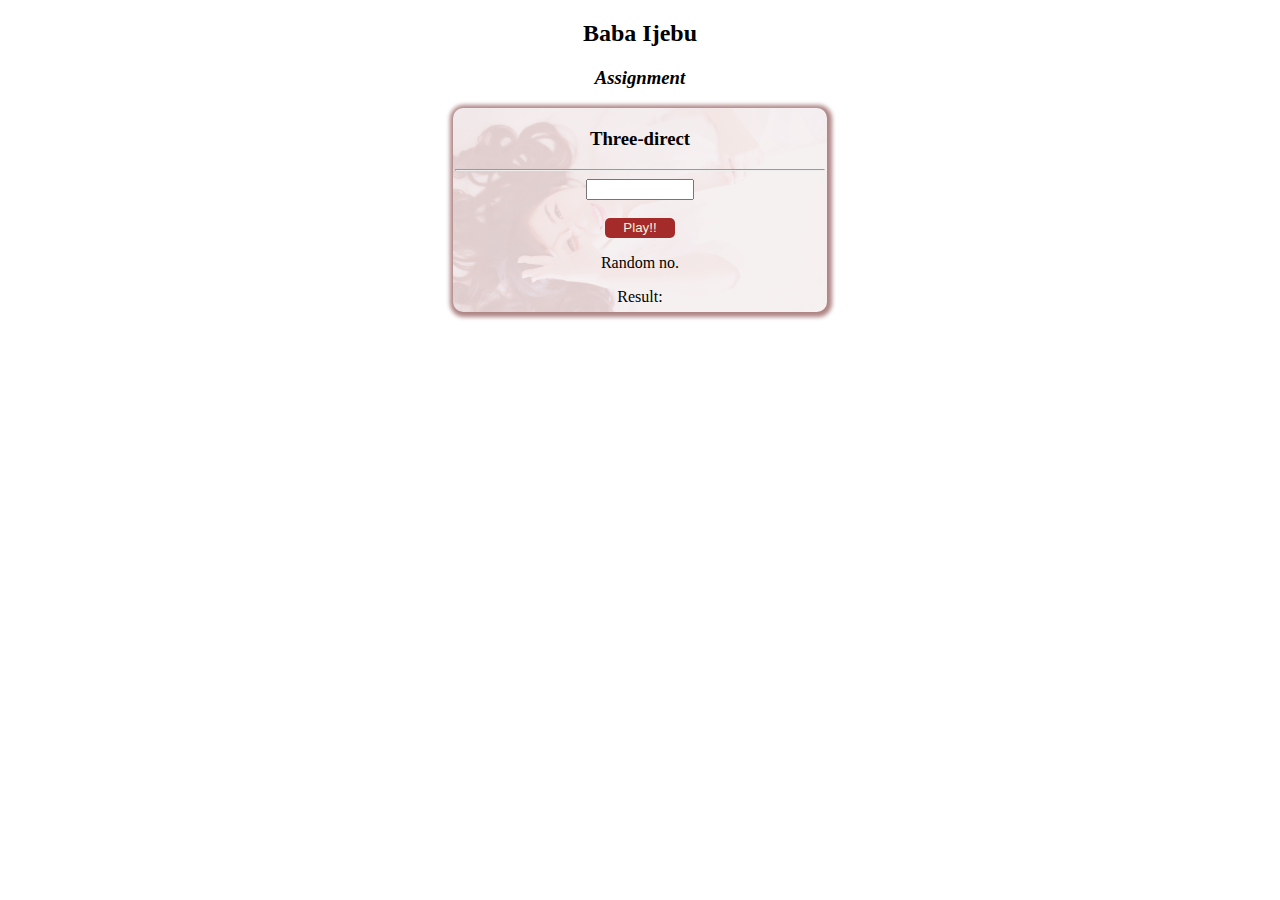
==== baba-ijebu.html @ 9f15ec34 "marvelous" ====
<!DOCTYPE html>
<html lang="en">
<head>
    <meta charset="UTF-8">
    <meta http-equiv="X-UA-Compatible" content="IE=edge">
    <meta name="viewport" content="width=device-width, initial-scale=1.0">
    <link rel="stylesheet" href="baba-ijebu.css">
    <title>Document</title>
</head>
<body>

    <h2 style="text-align: center;">Baba Ijebu</h2>
    <h3 style="text-align: center;"><i>Assignment</i></h3>
    
    <div class="baba-ijebu">
        <div class="baba">
        <h3>Three-direct</h3>
        <hr>
    <form action="">
        <!-- <input type="number" name="guess1" id="first-input">
        <input type="number" name="guess2" id="sec-input"> -->
        <input type="text" name="guess3" id="third-input"><br><br>
        <!-- <input type="submit" id="play" value="Play!!" onclick="play()"> -->
    </form>

    <button id="play" onclick="play()">Play!!</button>

    <p id="rand">Random no. <b id="random"></b></p>
    <p id="avail-no"></p>
    <p id="result1">Result: <b id="result"></b></p>

        </div>
    </div>
    <script src="baba-ijebu.js"></script>
    </body>
    </html>
---- baba-ijebu.css ----
.baba-ijebu{
    background-image: url('images/bgsexy.jpg');
    background-repeat: no-repeat;
    background-position: center;
    background-size: cover;
    background-blend-mode: soft-light;
    width: 370px;
    height: 200px;
    margin: auto;
    padding: 2px;
    border-radius: 10px;
    box-shadow: 1px 1px 4px 4px rgb(175, 133, 133);
    background-color: rgb(238, 228, 228);
    text-align: center;
  
}

@media only screen and (max-width: 600px) {
    .baba-ijebu {
        width: 80%;
        height: fit-content;
        /* display: flex;
        flex-wrap: wrap; */
    }
  }

form {
    text-align: center;
}

input {
    width: 100px;
}

#play {
    width: 70px;
    height: 20px;
    background-color: brown;
    color: beige;
    border-radius: 5px;
    border: none;
}
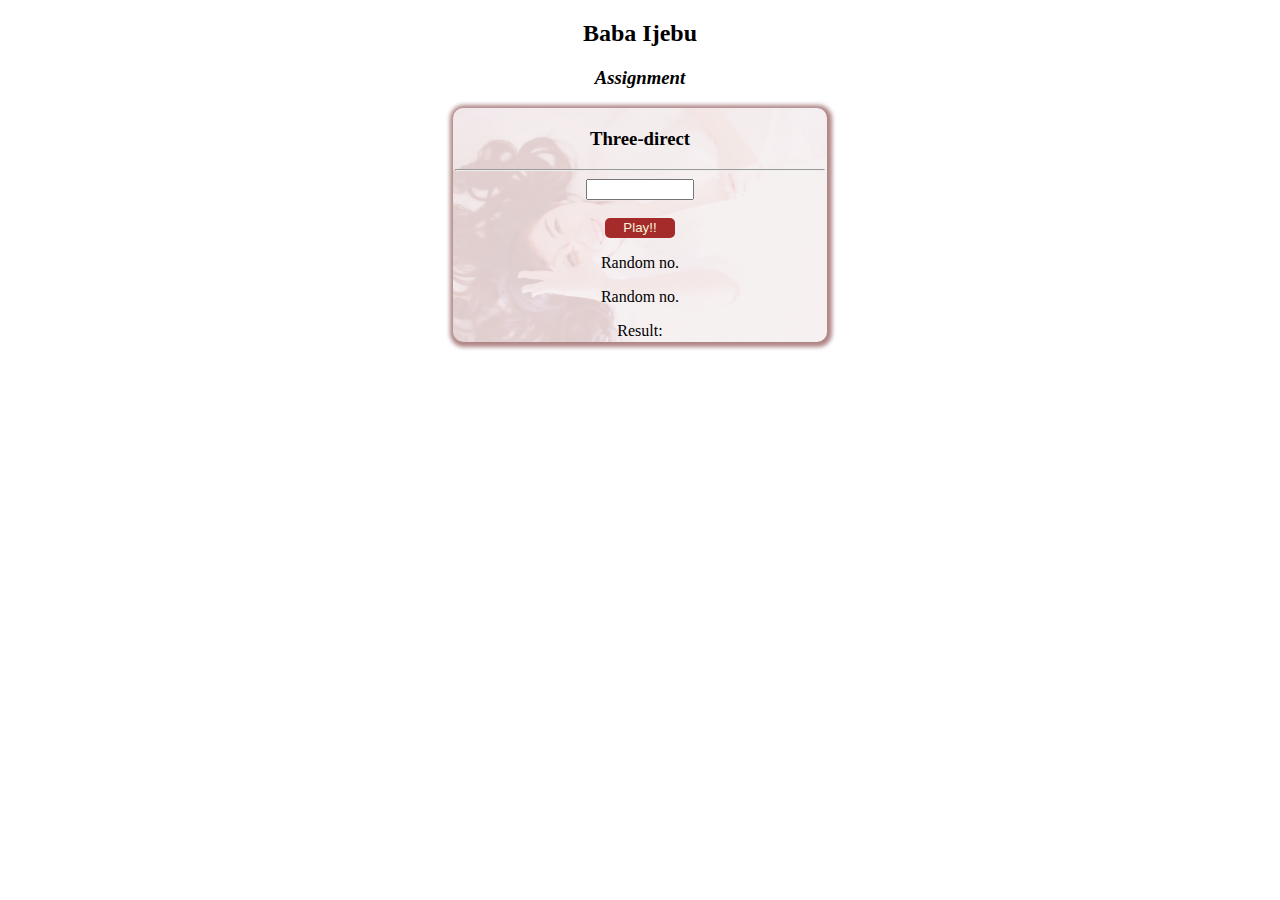
==== commit 43014590: "alimat" ====
--- a/baba-ijebu.html
+++ b/baba-ijebu.html
@@ -26,7 +26,7 @@
     <button id="play" onclick="play()">Play!!</button>
 
     <p id="rand">Random no. <b id="random"></b></p>
-    <p id="avail-no"></p>
+    <p id="number">Random no. <b id="avail-no"></b></p>
     <p id="result1">Result: <b id="result"></b></p>
 
         </div>
--- a/baba-ijebu.css
+++ b/baba-ijebu.css
@@ -6,7 +6,7 @@
     background-size: cover;
     background-blend-mode: soft-light;
     width: 370px;
-    height: 200px;
+    height: 230px;
     margin: auto;
     padding: 2px;
     border-radius: 10px;
